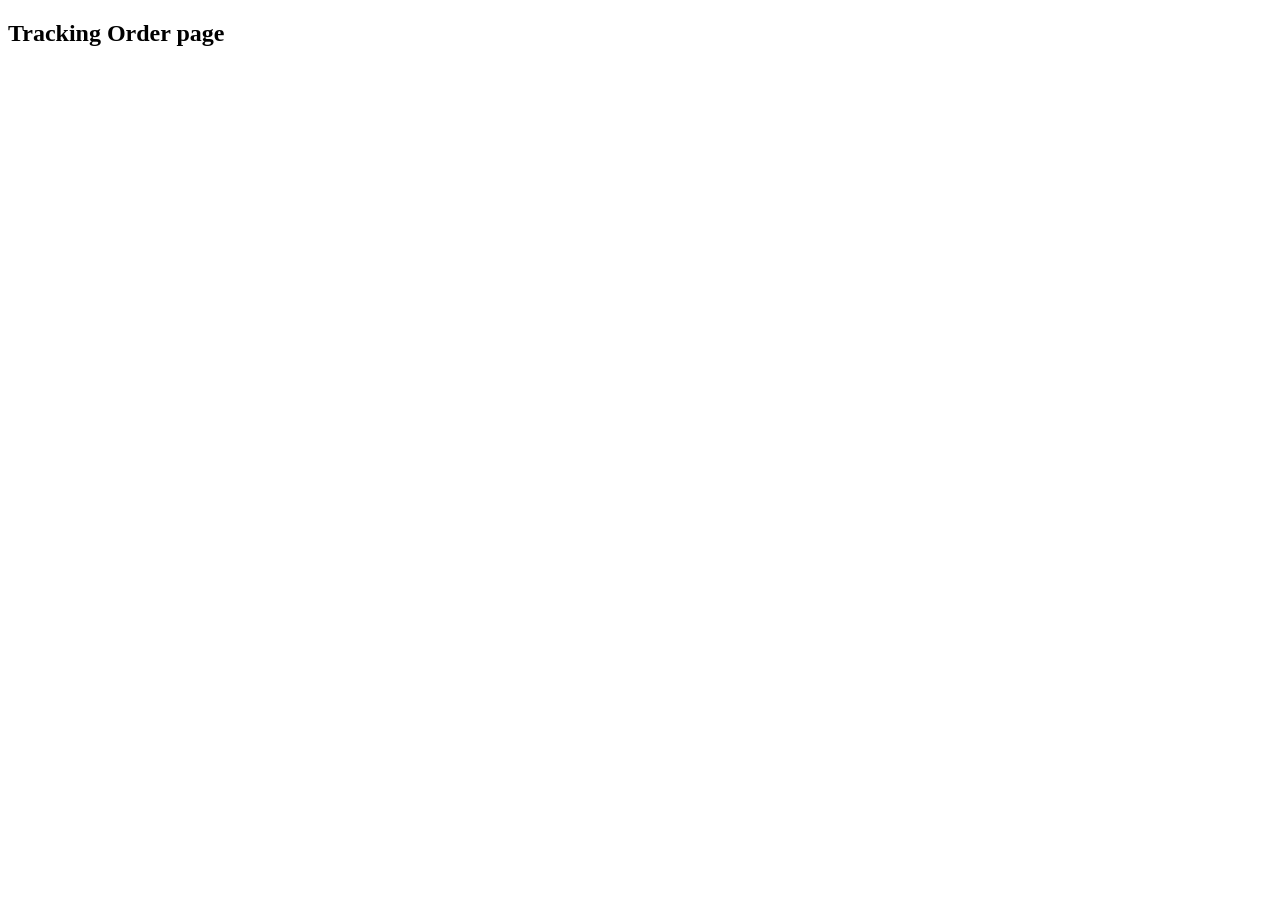
==== index.html @ 2c069b63 "Add Files" ====
<!doctype html>
<html>
  <head>
    <meta charset="UTF-8">
    <meta name="description" content="Order Tracking Webpage Github Project">
    <meta name="keywords" content="HTML,CSS">
    <meta name="author" content="Ipsit Sahoo">
    <meta name="viewport" content="width=device-width, initial-scale=1.0">
    <title>Assignment Solution for Module-2</title>
    <link rel="stylesheet" type="text/css" href="css/style.css">
    <link rel="stylesheet" type="text/css" href="css/media.css">
  </head>
  <body>
    <header>
      <h2>Tracking Order page</h2>
    </header>
    <section>
      <form>

      </form>
    </section>
    <footer>
      <script type="text/javascript" src="js/jquery-3.1.1.js"></script>
      <script type="text/javascript" src="js/script.js"></script>
    </footer>
  </body>
</html>
---- css/style.css ----

---- css/media.css ----

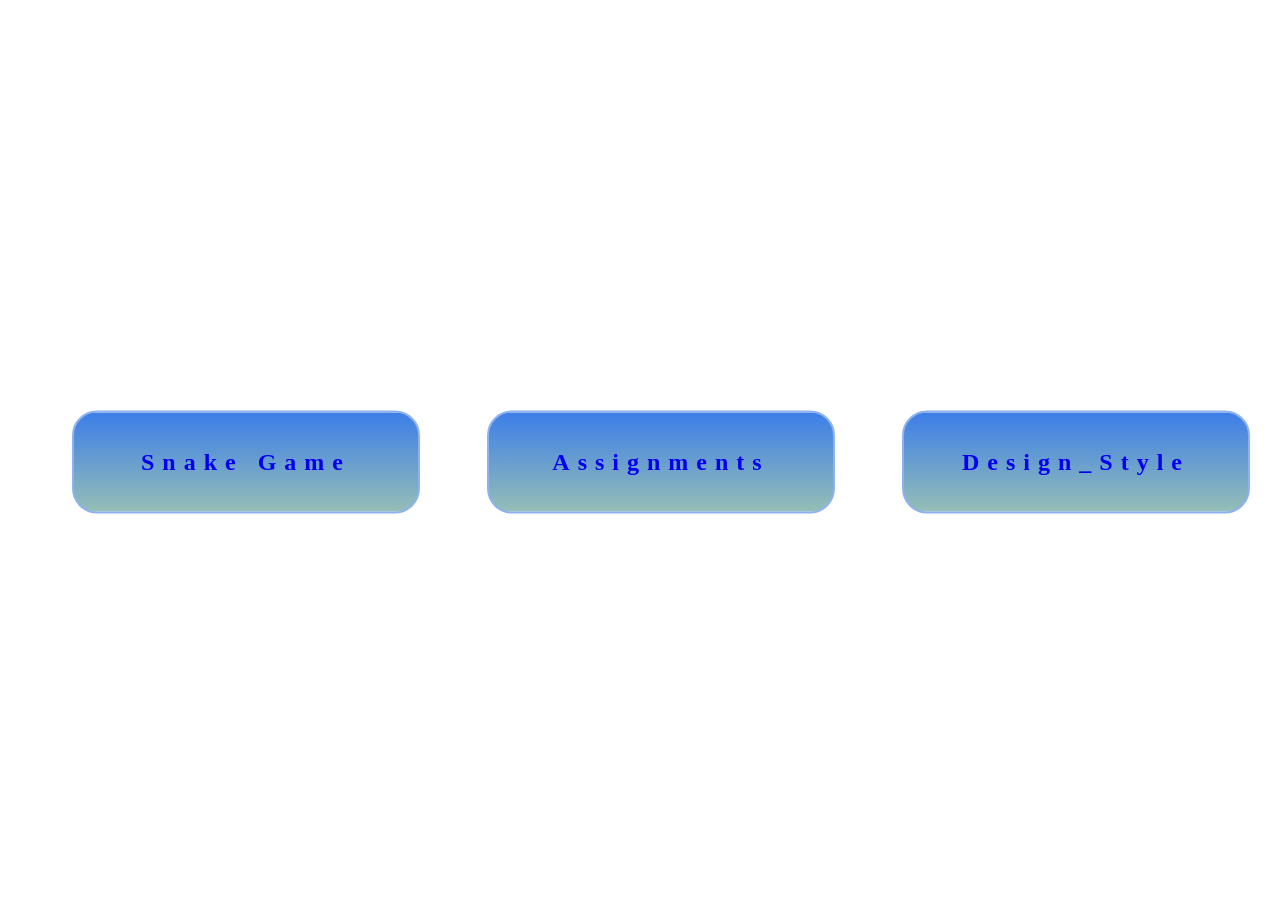
==== commit 9f0ae443: "Update index.html" ====
--- a/index.html
+++ b/index.html
@@ -1,27 +1,13 @@
-<!doctype html>
 <html>
   <head>
-    <meta charset="UTF-8">
-    <meta name="description" content="Order Tracking Webpage Github Project">
-    <meta name="keywords" content="HTML,CSS">
-    <meta name="author" content="Ipsit Sahoo">
-    <meta name="viewport" content="width=device-width, initial-scale=1.0">
-    <title>Assignment Solution for Module-2</title>
-    <link rel="stylesheet" type="text/css" href="css/style.css">
-    <link rel="stylesheet" type="text/css" href="css/media.css">
+    <title>Web Development</title>
+      <link rel="stylesheet" href="index-style.css">
   </head>
   <body>
-    <header>
-      <h2>Tracking Order page</h2>
-    </header>
-    <section>
-      <form>
-
-      </form>
-    </section>
-    <footer>
-      <script type="text/javascript" src="js/jquery-3.1.1.js"></script>
-      <script type="text/javascript" src="js/script.js"></script>
-    </footer>
+    <ol>
+      <li><a href= "Snake_FOoDie/Welcome.html" target="_blank">Snake Game</a></li>
+      <li><a href= "orderTrack/index.html" target="_blank">Assignments</a></li>
+      <li><a href= "UI_Design/index.html" target="_blank">Design_Style</a></li>
+    </ol>
   </body>
 </html>
--- a/index-style.css
+++ b/index-style.css
@@ -0,0 +1,33 @@
+body {
+    padding: 0;
+    margin: 0;
+    font-size: 12px;
+}
+ol{
+  position: absolute;
+  width: 100%;
+  top:50%;
+  transform: translateY(-50%);
+}
+ol li{
+  list-style-type: none;
+  display: inline-block;
+  text-align: center;
+  padding:3em 1em;
+  margin:auto 2.5%;
+  width:25%;
+  letter-spacing: 8px;
+  background-image:linear-gradient(to bottom,#3c7ee8,#95BEB6);
+  border:2px solid #8eb2ed;
+  border-radius: 25px;
+  transition: all .5s;
+}
+ol li a{
+  text-decoration: none;
+  font-weight:bold;
+  padding: 1.5em;
+  font-size: 24px;
+}
+ol li:hover{
+  transform: scale(1.2,1.2);
+}
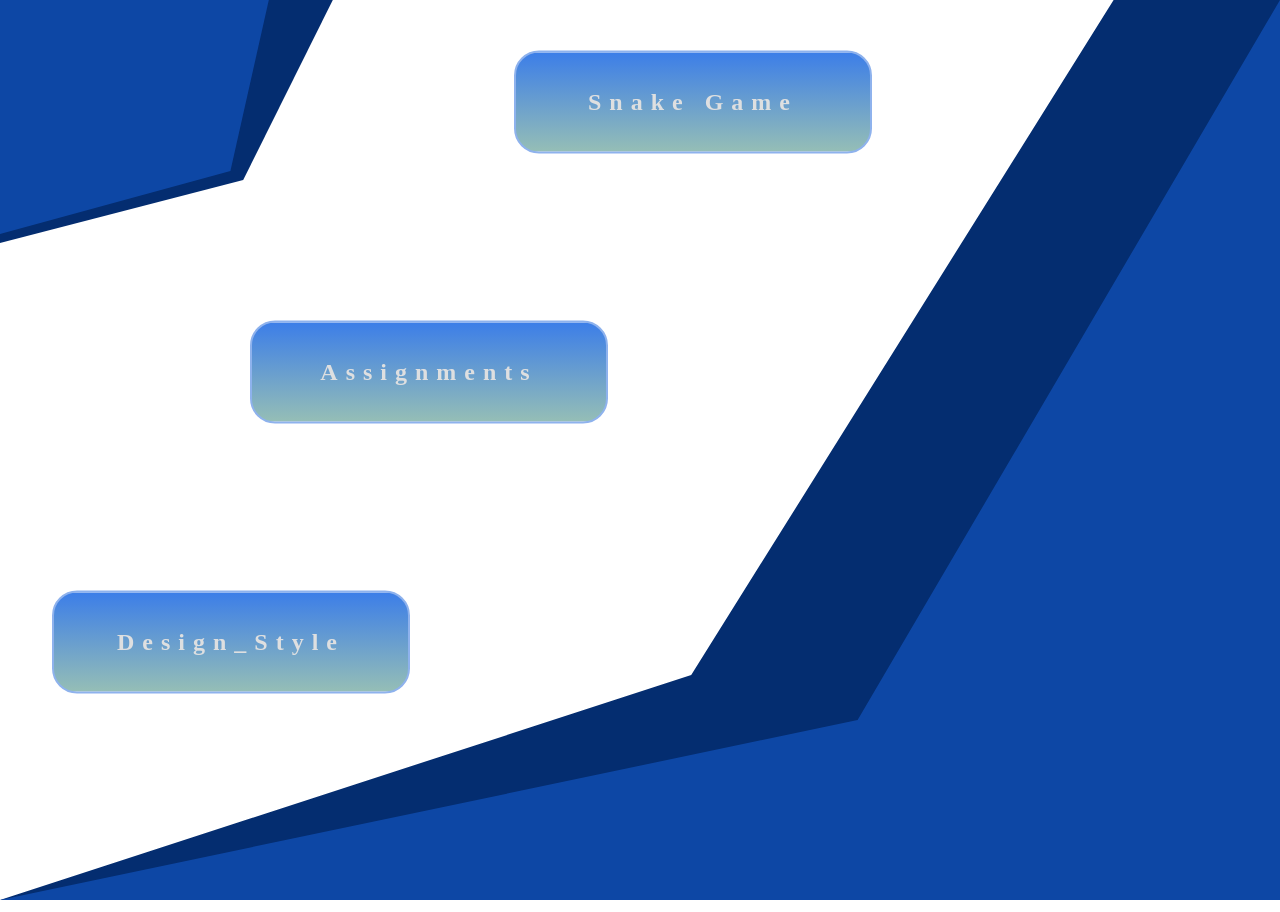
==== commit d5d92ddc: "Update index.html" ====
--- a/index.html
+++ b/index.html
@@ -4,6 +4,12 @@
       <link rel="stylesheet" href="index-style.css">
   </head>
   <body>
+
+  	<div id="background-1"></div>
+  	<div id="background-2"></div>
+  	<div id="background-3"></div>
+  	<div id="background-4"></div>
+  	
     <ol>
       <li><a href= "Snake_FOoDie/Welcome.html" target="_blank">Snake Game</a></li>
       <li><a href= "orderTrack/index.html" target="_blank">Assignments</a></li>
--- a/index-style.css
+++ b/index-style.css
@@ -1,15 +1,53 @@
 body {
-    padding: 0;
-    margin: 0;
-    font-size: 12px;
+  padding: 0;
+  margin: 0;
+  font-size: 12px;
 }
+
+/*========================|   BACKGROUND STYLES   |========================*/
+
+#background-1{
+  position: fixed;
+  height:100%;
+  width: 100%;
+  clip-path: polygon(87% 0, 100% 0, 100% 98%, 0 100%, 54% 75%);
+  background-color:#042d70;
+}
+#background-2{
+  position: fixed;
+  height:100%;
+  width: 100%;
+  clip-path: polygon(67% 80%, 100% 0, 100% 100%, 0% 100%);
+  background-color:#0d47a5;
+}
+#background-3{
+  position: fixed;
+  height:100%;
+  width: 100%;
+clip-path: polygon(0 0, 26% 0, 19% 20%, 0 27%);
+  background-color:#042d70;
+}
+#background-4{
+  position: fixed;
+  height:100%;
+  width: 100%;
+  clip-path: polygon(0 0, 21% 0, 18% 19%, 0 26%);
+  background-color:#0d47a5;
+}
+
+
+/*=========================|   List Style And Positioning   |=========================*/
+
+
 ol{
   position: absolute;
   width: 100%;
+  height: 100%;
   top:50%;
   transform: translateY(-50%);
 }
 ol li{
+  position: absolute;
   list-style-type: none;
   display: inline-block;
   text-align: center;
@@ -17,17 +55,36 @@
   margin:auto 2.5%;
   width:25%;
   letter-spacing: 8px;
+  transform: translate(-50%,-50%);
   background-image:linear-gradient(to bottom,#3c7ee8,#95BEB6);
   border:2px solid #8eb2ed;
+
   border-radius: 25px;
   transition: all .5s;
 }
+
 ol li a{
   text-decoration: none;
   font-weight:bold;
   padding: 1.5em;
   font-size: 24px;
+  color: #dedfe0;
+}
+
+ol li:nth-child(1){
+  top:10%;
+  left:50%;
+
+}
+ol li:nth-child(2){
+  top:40%;
+  left:30%;
+  
+}
+ol li:nth-child(3){
+  top:70%;
+  left:15%;
 }
 ol li:hover{
-  transform: scale(1.2,1.2);
+  transform:translate(-50%,-50%) scale(1.2,1.2);
 }
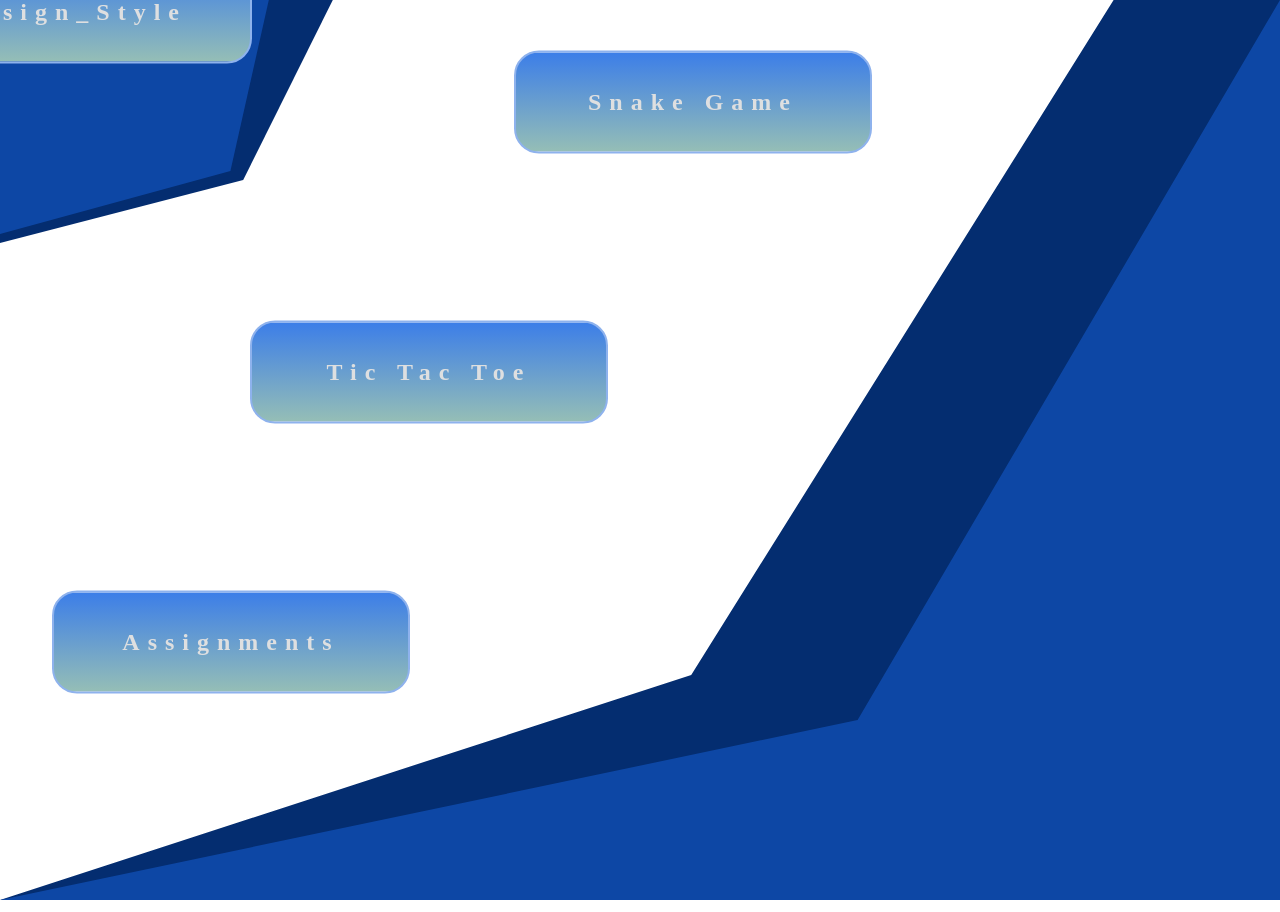
==== commit 0ad70882: "Update index.html" ====
--- a/index.html
+++ b/index.html
@@ -9,9 +9,10 @@
   	<div id="background-2"></div>
   	<div id="background-3"></div>
   	<div id="background-4"></div>
-  	
+
     <ol>
       <li><a href= "Snake_FOoDie/Welcome.html" target="_blank">Snake Game</a></li>
+      <li><a href= "Tic_tac_toe/home.html" target="_blank">Tic Tac Toe</a></li>
       <li><a href= "orderTrack/index.html" target="_blank">Assignments</a></li>
       <li><a href= "UI_Design/index.html" target="_blank">Design_Style</a></li>
     </ol>
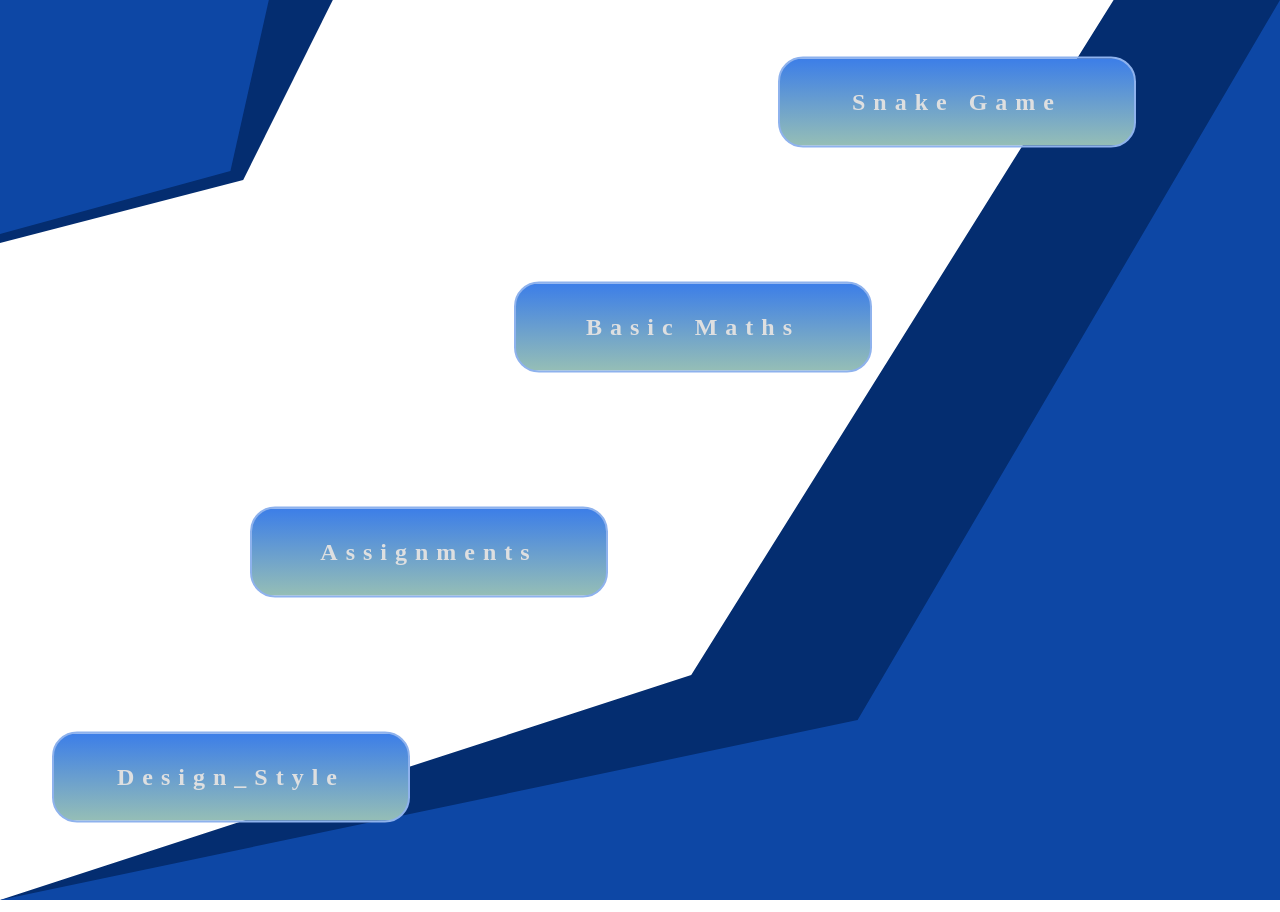
==== commit fd2c9179: "Update index.html" ====
--- a/index.html
+++ b/index.html
@@ -12,7 +12,7 @@
 
     <ol>
       <li><a href= "Snake_FOoDie/Welcome.html" target="_blank">Snake Game</a></li>
-      <li><a href= "Tic_tac_toe/home.html" target="_blank">Tic Tac Toe</a></li>
+      <li><a href= "madz/home.html" target="_blank">Basic Maths</a></li>
       <li><a href= "orderTrack/index.html" target="_blank">Assignments</a></li>
       <li><a href= "UI_Design/index.html" target="_blank">Design_Style</a></li>
     </ol>
--- a/index-style.css
+++ b/index-style.css
@@ -51,7 +51,7 @@
   list-style-type: none;
   display: inline-block;
   text-align: center;
-  padding:3em 1em;
+  padding:2.5em 1em;
   margin:auto 2.5%;
   width:25%;
   letter-spacing: 8px;
@@ -66,23 +66,27 @@
 ol li a{
   text-decoration: none;
   font-weight:bold;
-  padding: 1.5em;
+  padding: 1.3em;
   font-size: 24px;
   color: #dedfe0;
 }
 
 ol li:nth-child(1){
   top:10%;
+  left:70%;
+
+}
+ol li:nth-child(2){
+  top:35%;
   left:50%;
 
 }
-ol li:nth-child(2){
-  top:40%;
+ol li:nth-child(3){
+  top:60%;
   left:30%;
-  
 }
-ol li:nth-child(3){
-  top:70%;
+ol li:nth-child(4){
+  top:85%;
   left:15%;
 }
 ol li:hover{
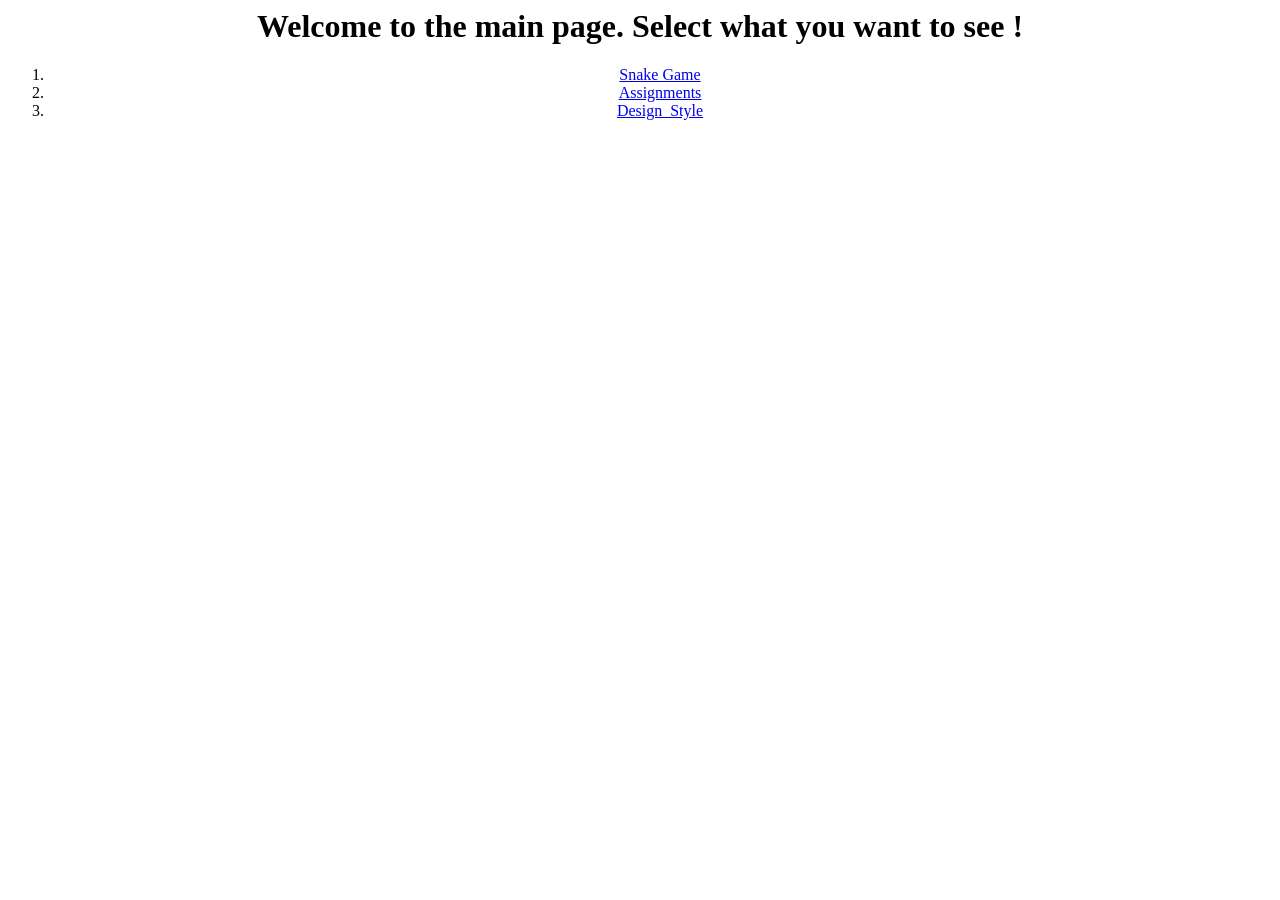
==== commit 6c7ce111: "Add heading + center align" ====
--- a/index.html
+++ b/index.html
@@ -1,20 +1,13 @@
 <html>
   <head>
     <title>Web Development</title>
-      <link rel="stylesheet" href="index-style.css">
   </head>
   <body>
-
-  	<div id="background-1"></div>
-  	<div id="background-2"></div>
-  	<div id="background-3"></div>
-  	<div id="background-4"></div>
-
-    <ol>
-      <li><a href= "Snake_FOoDie/Welcome.html" target="_blank">Snake Game</a></li>
-      <li><a href= "madz/home.html" target="_blank">Basic Maths</a></li>
-      <li><a href= "orderTrack/index.html" target="_blank">Assignments</a></li>
-      <li><a href= "UI_Design/index.html" target="_blank">Design_Style</a></li>
+    <b><h1 style="text-align: center">Welcome to the main page. Select what you want to see ! </h1></b>
+    <ol style>
+      <li style="text-align: center"><a href= "Snake_FOoDie/Welcome.html" target="_blank">Snake Game</a></li>
+      <li style="text-align: center"><a href= "orderTrack/index.html" target="_blank">Assignments</a></li>
+      <li style="text-align: center"><a href= "UI_Design/index.html" target="_blank">Design_Style</a></li>
     </ol>
   </body>
 </html>
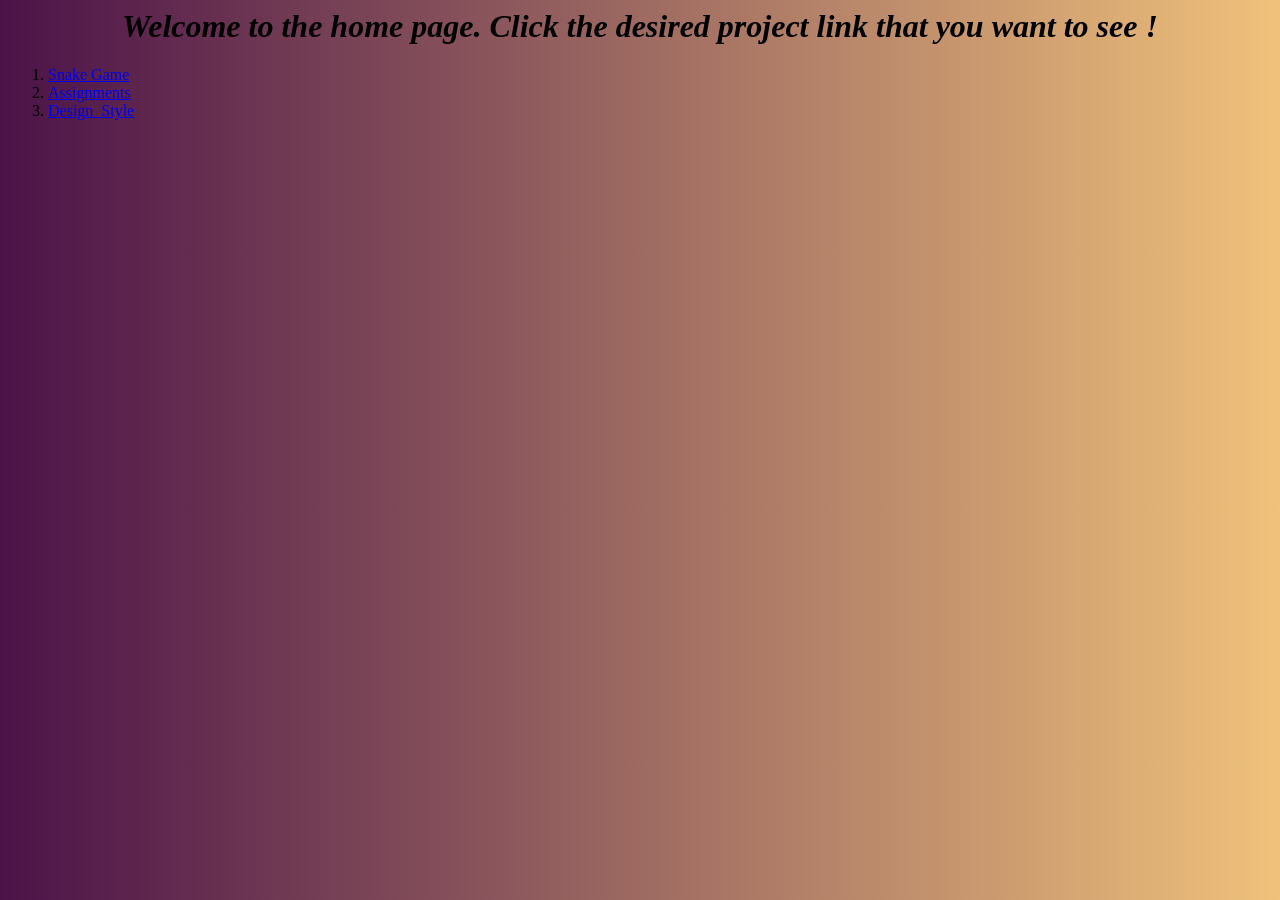
==== commit a989ea0d: "Hacktoberfest2019 VivekPramanik" ====
--- a/index.html
+++ b/index.html
@@ -2,12 +2,20 @@
   <head>
     <title>Web Development</title>
   </head>
+  <style type="text/css">
+  body{
+    background: #F0C27B;  
+    background: -webkit-linear-gradient(to right, #4B1248, #F0C27B);  
+    background: linear-gradient(to right, #4B1248, #F0C27B); 
+}
+
+  </style>
   <body>
-    <b><h1 style="text-align: center">Welcome to the main page. Select what you want to see ! </h1></b>
-    <ol style>
-      <li style="text-align: center"><a href= "Snake_FOoDie/Welcome.html" target="_blank">Snake Game</a></li>
-      <li style="text-align: center"><a href= "orderTrack/index.html" target="_blank">Assignments</a></li>
-      <li style="text-align: center"><a href= "UI_Design/index.html" target="_blank">Design_Style</a></li>
+      <i><h1 style="text-align: center;">Welcome to the home page. Click the desired project link that you want to see ! </h1></i>
+    <ol>
+      <li><a href= "Snake_FOoDie/Welcome.html" target="_blank">Snake Game</a></li>
+      <li><a href= "orderTrack/index.html" target="_blank">Assignments</a></li>
+      <li><a href= "UI_Design/index.html" target="_blank">Design_Style</a></li>
     </ol>
   </body>
 </html>
